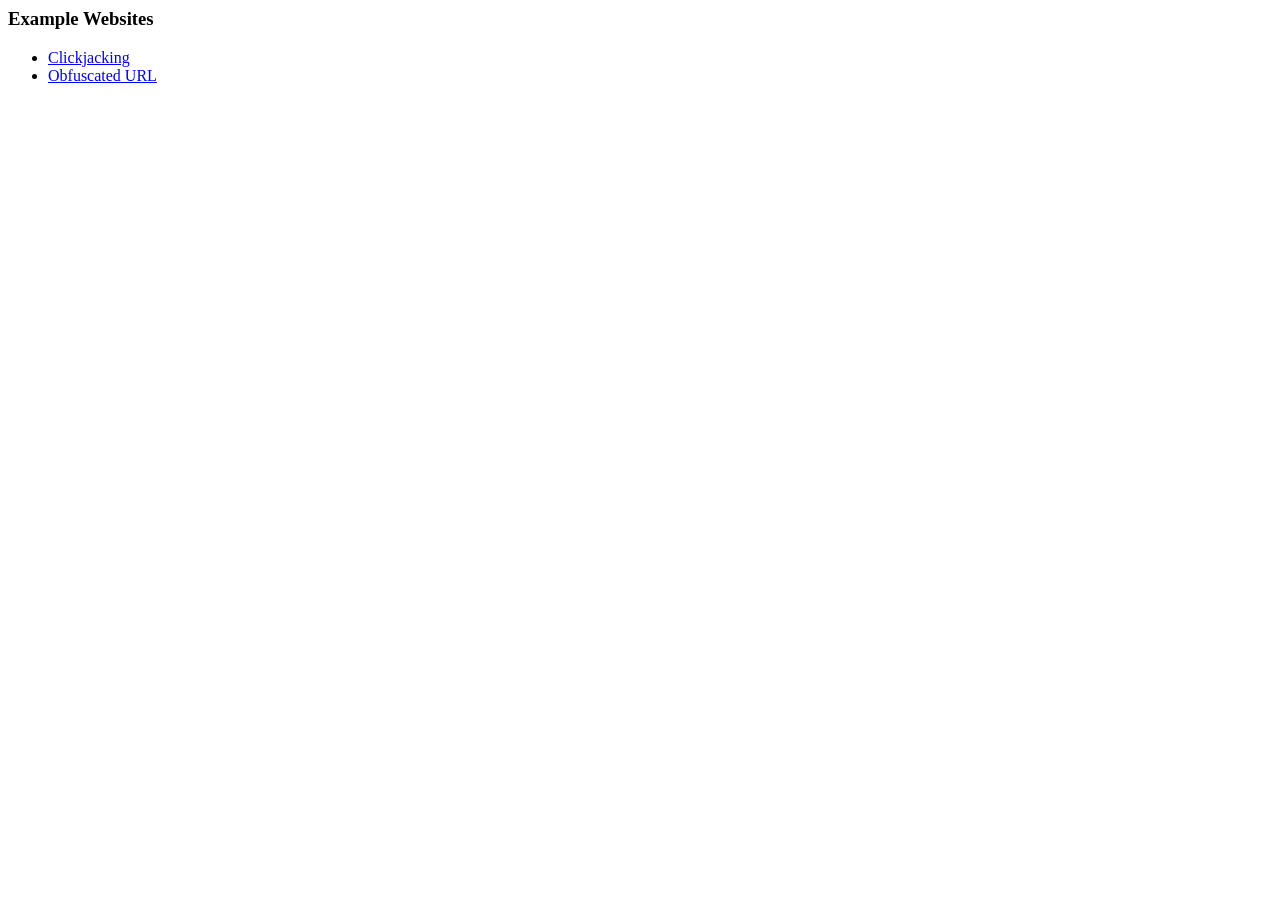
==== index.html @ b57fe28b "For GitHub pages" ====
<html lang="en">
<head>
    <meta charset="UTF-8">
    <meta name="viewport" content="width=device-width, initial-scale=1.0">
    <title>Home</title>
    <link rel="stylesheet" href="style.css">
</head>

<body>
    <h3>Example Websites</h1>
    <ul>
        <li><a href="./example-websites/clickjacking.html">Clickjacking</a></li>
        <li><a href="./example-websites/obfuscated-url.html">Obfuscated URL</a></li>
    </ul>
</body>
</html>
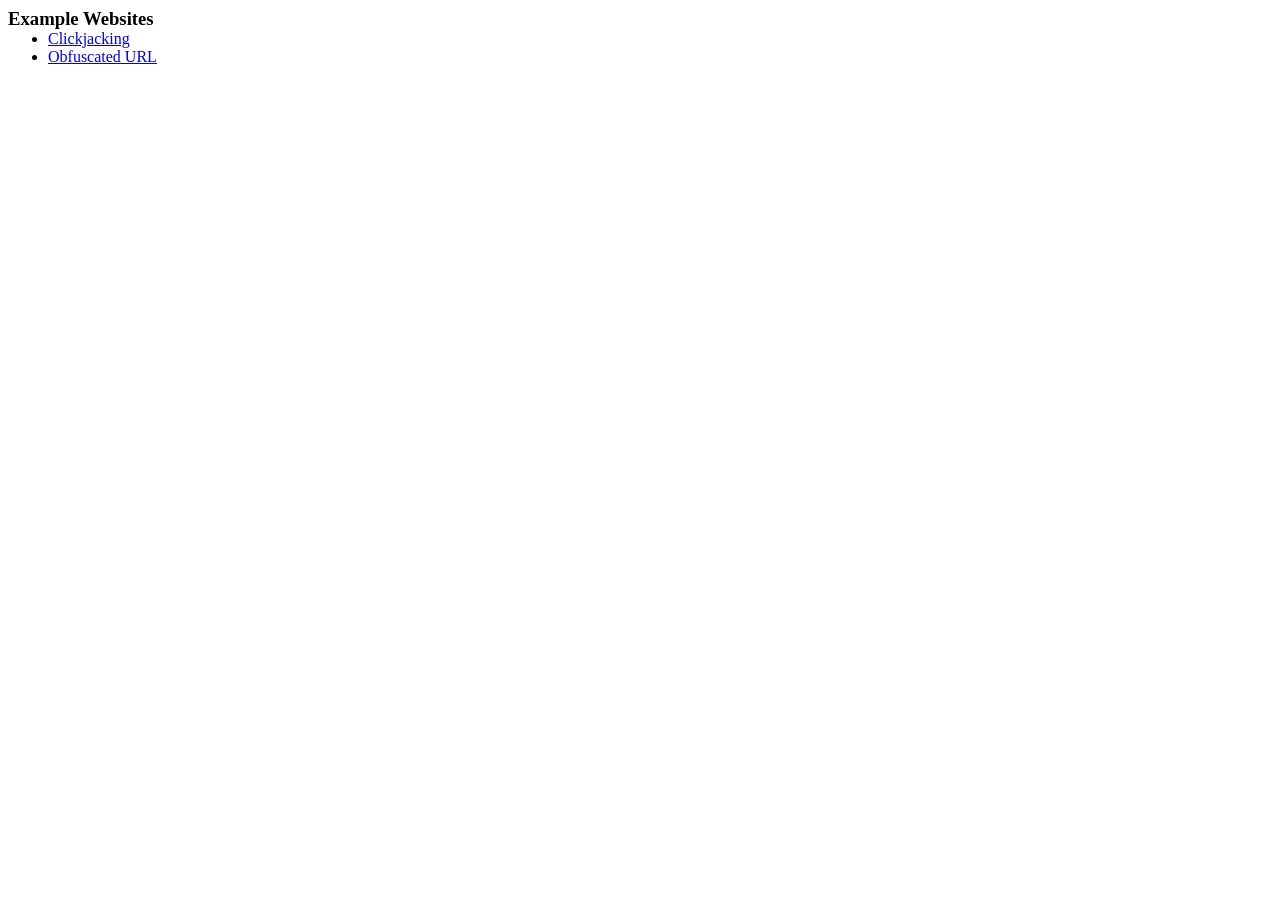
==== commit cf735a9b: "Error fix from GitHub pages" ====
--- a/index.html
+++ b/index.html
@@ -3,7 +3,7 @@
     <meta charset="UTF-8">
     <meta name="viewport" content="width=device-width, initial-scale=1.0">
     <title>Home</title>
-    <link rel="stylesheet" href="style.css">
+    <link rel="stylesheet" href="./example-websites/style.css">
 </head>
 
 <body>
--- a/example-websites/style.css
+++ b/example-websites/style.css
@@ -0,0 +1,22 @@
+/* home */
+h3, ul {
+    margin: 0;
+}
+
+
+/* clickjacking */
+#wrapper {
+    position: relative;
+    display: inline-block;
+}
+
+.hidden-overlay {
+    position: absolute;
+    width: 100%;
+    height: 100%;
+    top: 0;
+    left: 0;
+    opacity: 0;          /* Makes it invisible */
+    z-index: 999999;     /* Puts it on the very top layer */
+    cursor: pointer;     /* Keeps the 'hand' icon so it feels natural */
+}
